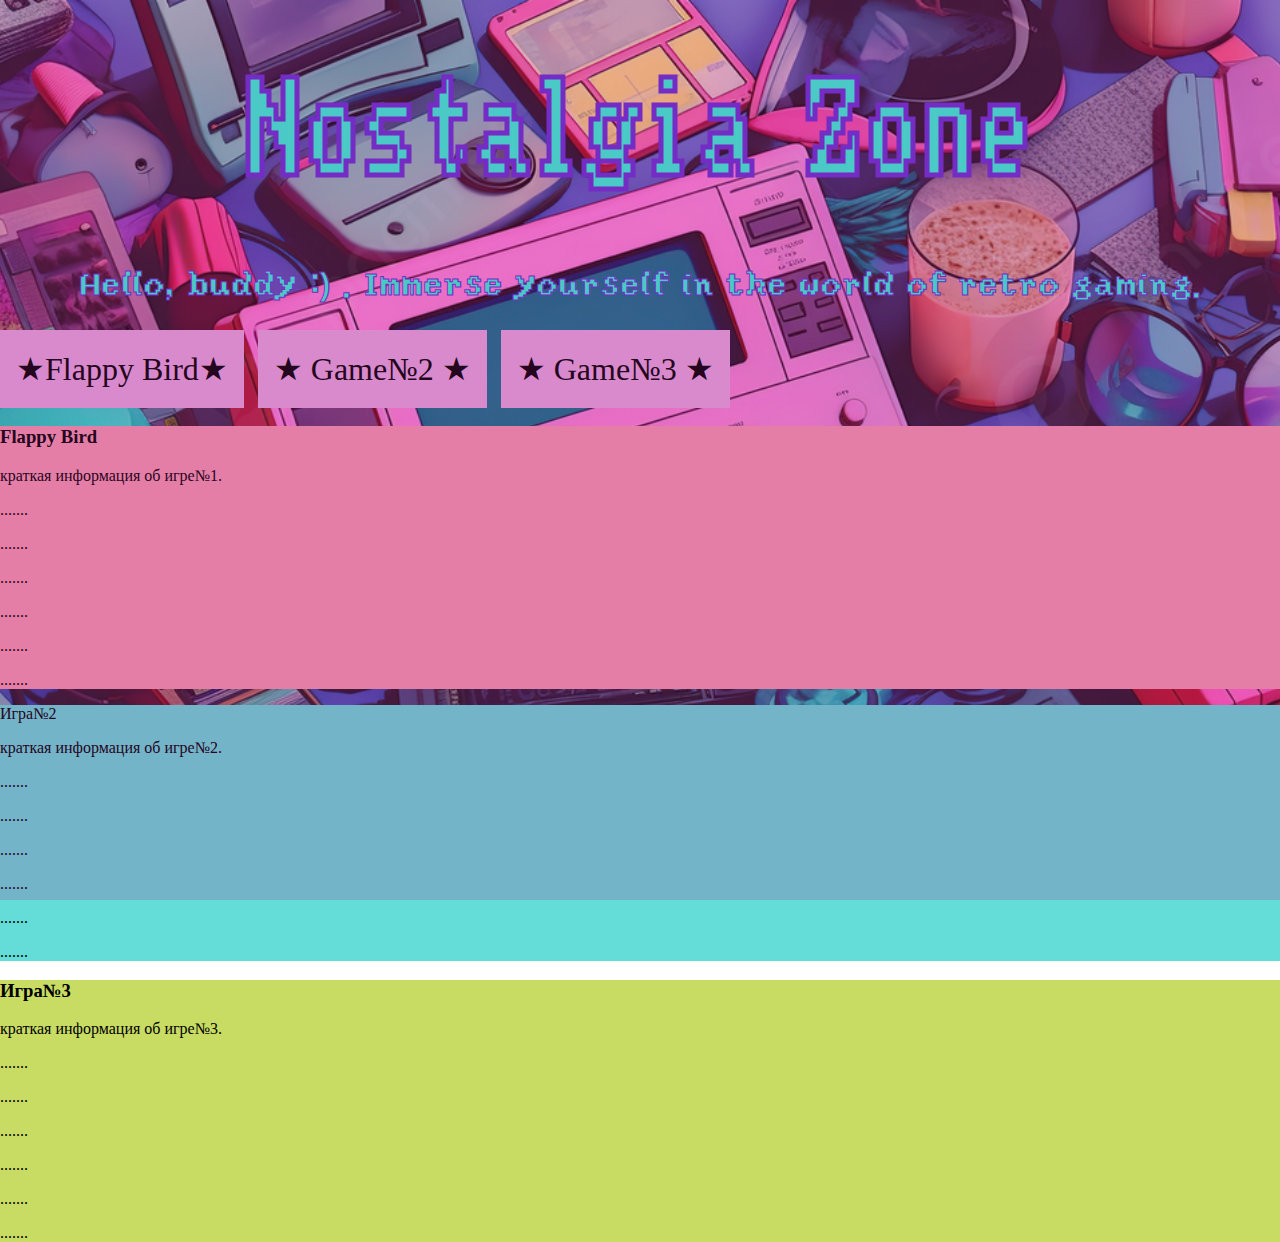
==== index.html @ 74b74f1b "update" ====
<!DOCTYPE html>
<html lang="ru">
<head>
    <meta charset="UTF-8">
    <meta name="viewport" content="width=device-width, initial-scale=1.0">
    <link rel="stylesheet" href="ex.css">
    <title>Nostalgia Zone</title>
</head>
<body>

    <h1 class="Title">Nostalgia Zone</h1>
    <h2 class="Litle">Hello, buddy :) . Immerse yourself in the world of retro gaming.</h2>

    <nav>
        <a href="#first">★Flappy Bird★</a>
        <a href="#second">★ Game№2 ★</a>
        <a href="#third">★ Game№3 ★</a>
    </nav>

    <section id="first" class="first">
        <h3>Flappy Bird</h3>
        <p>краткая информация об игре№1.</p>
        <p>.......</p>
        <p>.......</p>
        <p>.......</p>
        <p>.......</p>
        <p>.......</p>
        <p>.......</p>
    </section>

    <section id="second" class="second">
        <h>Игра№2</h1>
        <p>краткая информация об игре№2.</p>
        <p>.......</p>
        <p>.......</п>
        <p>.......</p>
        <p>.......</p>
        <p>.......</p>
        <p>.......</p>
    </section>

    <section id="third" class="third">
        <h3>Игра№3</h3>
        <p>краткая информация об игре№3.</p>
        <p>.......</p>
        <p>.......</п>
        <p>.......</p>
        <p>.......</p>
        <p>.......</p>
        <p>.......</p>
    </section>
</body>
</html>
---- ex.css ----
@font-face {
    font-family: 'MyCustomFont';
    src: url(novem___.ttf);
    font-weight: bold;
    font-style: normal;
}

@font-face {
    font-family: 'LilFont';
    src: url(yoster.ttf);
    font-weight: bold;
    font-style: normal;
}

html {
    scroll-behavior: smooth;
}

.Title {
    text-align: center;
    font-family: 'MyCustomFont', sans-serif; 
    font-size: 7rem;
    color: rgb(49, 246, 213);
    -webkit-text-stroke: 5px rgb(101, 49, 211);
}

.Litle {
    text-align: center;
    font-family: 'LilFont', sans-serif; 
    font-size: 2rem;
    color: rgb(49, 246, 213);
    -webkit-text-stroke: 1px rgb(101, 49, 211);
}

.center {
    text-align: center;
}

nav a {
    display: inline-block;
    margin-right: 10px;
    text-decoration: none;
    color: #000000;
    font-size: 2rem;
    background-color: #e3a7dd;
    padding: 20px 16px;
}

.first {
    background-color: rgb(244, 152, 173);
}

.second {
    background-color: rgb(100, 220, 216);
}

.third {
    background-color: rgb(200, 220, 100);
}

body {
    position: relative;
    background-image: url('retro.jpg');
    background-repeat: no-repeat;
    background-size:cover;
    background-position: center;
    background-attachment: fixed;
    margin: 0;
    height: 90vh;
}



body::before {
    content: "";
    position: fixed;
    top: 0;
    left: 0;
    width: 100%;
    height: 100%;
    background: rgba(173, 27, 144, 0.209);
    pointer-events: none;
}
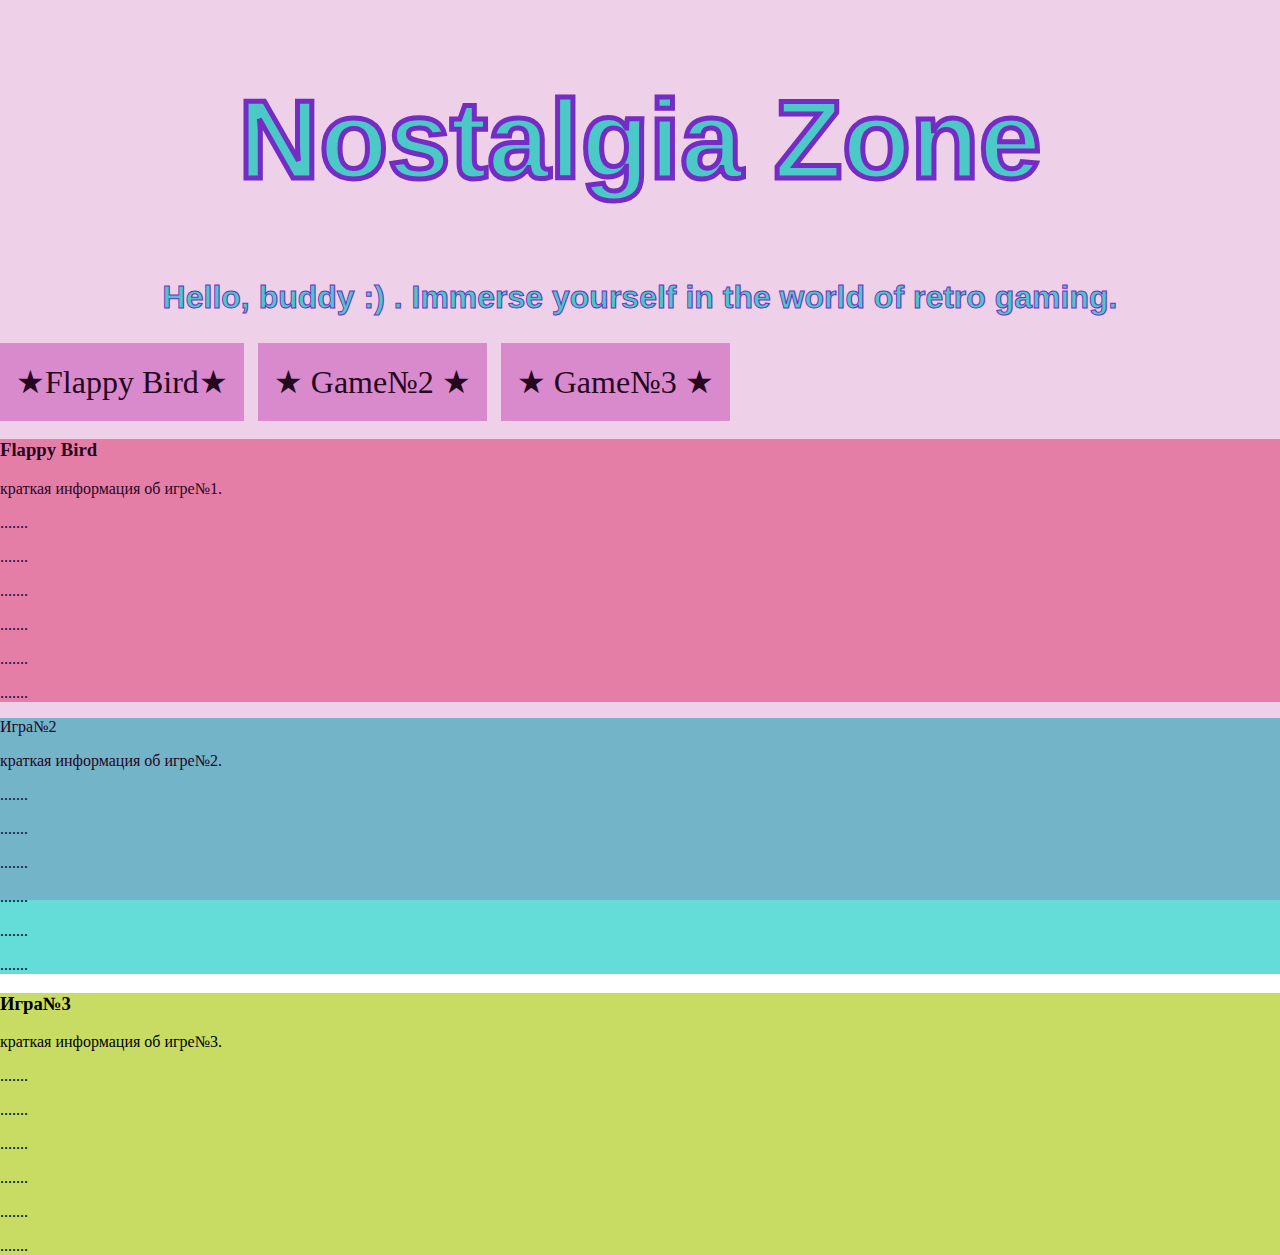
==== commit b1db37b0: "update" ====
--- a/index.html
+++ b/index.html
@@ -1,13 +1,14 @@
 <!DOCTYPE html>
 <html lang="ru">
+
 <head>
     <meta charset="UTF-8">
     <meta name="viewport" content="width=device-width, initial-scale=1.0">
-    <link rel="stylesheet" href="ex.css">
+    <link rel="stylesheet" href="styles/style.css">
     <title>Nostalgia Zone</title>
 </head>
+
 <body>
-
     <h1 class="Title">Nostalgia Zone</h1>
     <h2 class="Litle">Hello, buddy :) . Immerse yourself in the world of retro gaming.</h2>
 
@@ -30,13 +31,13 @@
 
     <section id="second" class="second">
         <h>Игра№2</h1>
-        <p>краткая информация об игре№2.</p>
-        <p>.......</p>
-        <p>.......</п>
-        <p>.......</p>
-        <p>.......</p>
-        <p>.......</p>
-        <p>.......</p>
+            <p>краткая информация об игре№2.</p>
+            <p>.......</p>
+            <p>.......</п>
+            <p>.......</p>
+            <p>.......</p>
+            <p>.......</p>
+            <p>.......</p>
     </section>
 
     <section id="third" class="third">
@@ -50,4 +51,5 @@
         <p>.......</p>
     </section>
 </body>
-</html>
+
+</html>--- a/styles/style.css
+++ b/styles/style.css
@@ -0,0 +1,81 @@
+@font-face {
+  font-family: "MyCustomFont";
+  src: url(assets/fonts/novem.ttf);
+  font-weight: bold;
+  font-style: normal;
+}
+
+@font-face {
+  font-family: "LilFont";
+  src: url(assets/fonts/yoster.ttf);
+  font-weight: bold;
+  font-style: normal;
+}
+
+html {
+  scroll-behavior: smooth;
+}
+
+.Title {
+  text-align: center;
+  font-family: "MyCustomFont", sans-serif;
+  font-size: 7rem;
+  color: rgb(49, 246, 213);
+  -webkit-text-stroke: 5px rgb(101, 49, 211);
+}
+
+.Litle {
+  text-align: center;
+  font-family: "LilFont", sans-serif;
+  font-size: 2rem;
+  color: rgb(49, 246, 213);
+  -webkit-text-stroke: 1px rgb(101, 49, 211);
+}
+
+.center {
+  text-align: center;
+}
+
+nav a {
+  display: inline-block;
+  margin-right: 10px;
+  text-decoration: none;
+  color: #000000;
+  font-size: 2rem;
+  background-color: #e3a7dd;
+  padding: 20px 16px;
+}
+
+.first {
+  background-color: rgb(244, 152, 173);
+}
+
+.second {
+  background-color: rgb(100, 220, 216);
+}
+
+.third {
+  background-color: rgb(200, 220, 100);
+}
+
+body {
+  position: relative;
+  background-image: url("assets/images/background/retro.jpg");
+  background-repeat: no-repeat;
+  background-size: cover;
+  background-position: center;
+  background-attachment: fixed;
+  margin: 0;
+  height: 90vh;
+}
+
+body::before {
+  content: "";
+  position: fixed;
+  top: 0;
+  left: 0;
+  width: 100%;
+  height: 100%;
+  background: rgba(173, 27, 144, 0.209);
+  pointer-events: none;
+}
